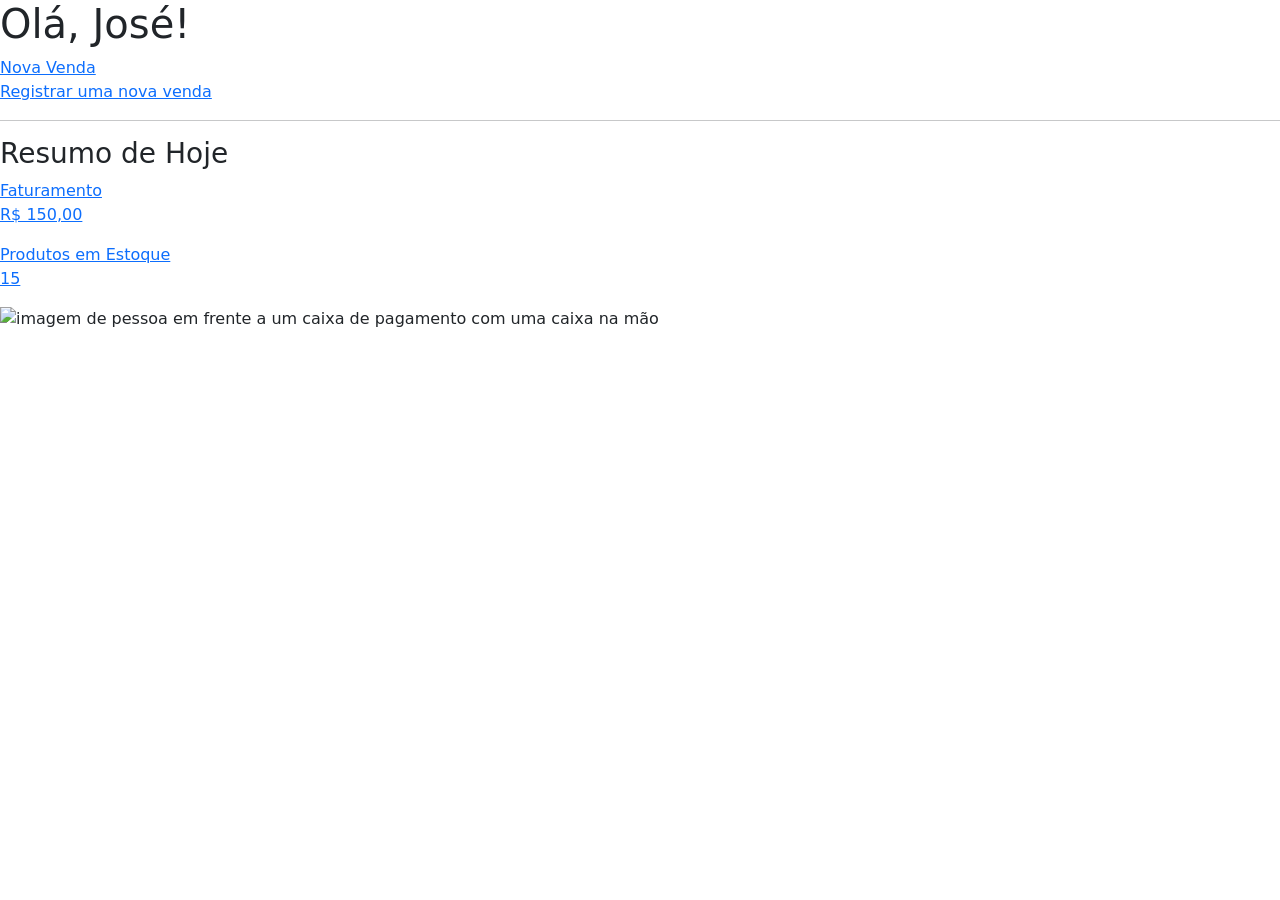
==== Mercearia-Lino/src/main/resources/templates/index.html @ cfdd330c "pagina inicial desenvolvida" ====
<!doctype html>
<html lang="pt-br">

  <head>
    <meta charset="UTF-8" />
    <meta name="viewport" content="width=device-width, initial-scale=1.0" />

    <!-- Nome da pagina -->
    <title>Mercearia Lino</title>

    <!-- Links de estilizacao -->
    <link rel="stylesheet" href="/style/index.css">
    <link rel="stylesheet" href="/style/global/style.css">
    <link rel="stylesheet" href="/style/global/menu.css">
    <link rel="stylesheet" href="/style/global/footer.css">

    <!-- Google Fonts Icons -->
    <link
      rel="stylesheet"
      href="https://fonts.googleapis.com/css2?family=Material+Symbols+Rounded:opsz,wght,FILL,GRAD@24,400,0,0"
    />
    
    <!-- Bootstap -->
    <link href="https://cdn.jsdelivr.net/npm/bootstrap@5.3.8/dist/css/bootstrap.min.css" rel="stylesheet" integrity="sha384-sRIl4kxILFvY47J16cr9ZwB07vP4J8+LH7qKQnuqkuIAvNWLzeN8tE5YBujZqJLB" crossorigin="anonymous">
    
    <!-- Links de script -->

    <!-- Script do Iconify Web Component -->
    <script src="https://code.iconify.design/iconify-icon/2.1.0/iconify-icon.min.js" defer></script>
    
    <!-- Script do Bootstap -->
    <script src="https://cdn.jsdelivr.net/npm/bootstrap@5.3.8/dist/js/bootstrap.bundle.min.js" integrity="sha384-FKyoEForCGlyvwx9Hj09JcYn3nv7wiPVlz7YYwJrWVcXK/BmnVDxM+D2scQbITxI" crossorigin="anonymous" defer></script>
    
    <!-- Scripts da aplicacao -->

    <script src="/scripts/menu.js" defer></script>
    
    <script src="/scripts/footer.js" defer></script>

    <!-- Deixar esse sempre de ultimo -->
    <script src="/pages/scripts/index.js" defer></script>

  </head>

  <body>
    <!--Componente de Acessibilidade VLibras-->
    <div vw class="enabled">
      <div vw-access-button class="active"></div>
      <div vw-plugin-wrapper>
        <div class="vw-plugin-top-wrapper"></div>
      </div>
    </div>
    <script src="https://vlibras.gov.br/app/vlibras-plugin.js"></script>
    <script>
      new window.VLibras.Widget("https://vlibras.gov.br/app");
    </script>
    <!--Componente de Acessibilidade VLibras-->

    <!-- Menu lateral -->
    <aside class="sidebar">
      <!-- Codigo injetado via JS -->
    </aside>

    <!-- Esqueleto aplicação -->
    <section class="aplication">
      <div class="container-content">
        <h1>Olá, José!</h1>

        <a href="/pages/cadastro-produto.html" class="container-seller">
          <div class="container-seller content">
            <span>
              <iconify-icon icon="eva:shopping-cart-fill"></iconify-icon> Nova
              Venda
            </span>
            <p>Registrar uma nova venda</p>
          </div>
        </a>

        <hr />

        <h3>Resumo de Hoje</h3>

        <div class="container-information">
          <a class="container-seller">
            <div class="container-seller content">
              <span>
                <iconify-icon icon="andrsrxn:calendar-clock"></iconify-icon>
                Faturamento
              </span>

              <p>R$ 150,00</p>
            </div>
          </a>

          <a class="container-seller">
            <div class="container-seller content">
              <span>
                <iconify-icon icon="dashicons:products"></iconify-icon> Produtos
                em Estoque
              </span>

              <p>15</p>
            </div>
          </a>
        </div>
      </div>

      <div class="container-image">
        <img
          src="../img/img-home-page.svg"
          alt="imagem de pessoa em frente a um caixa de pagamento com uma caixa na mão"
        />
      </div>
    </section>

    <!-- Footer - Rodapé -->
    <footer class="footer">
        <!-- Injetado via JS -->
    </footer>
  </body>
</html>
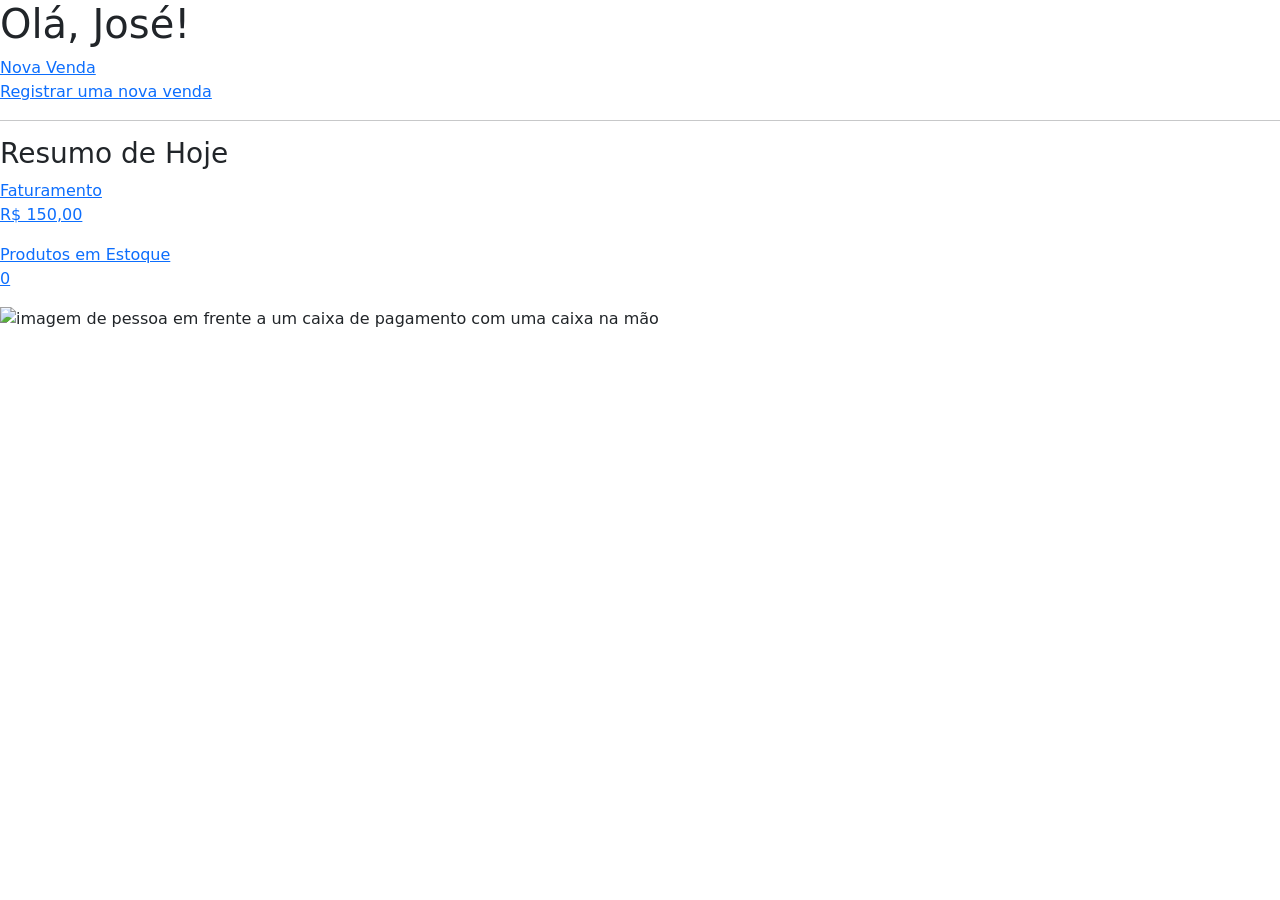
==== commit c29252f7: "correcoes de estilizacoes aplicadas, e substituicao de dados estaticos por dados obtidos no banco de" ====
--- a/Mercearia-Lino/src/main/resources/templates/index.html
+++ b/Mercearia-Lino/src/main/resources/templates/index.html
@@ -43,19 +43,6 @@
   </head>
 
   <body>
-    <!--Componente de Acessibilidade VLibras-->
-    <div vw class="enabled">
-      <div vw-access-button class="active"></div>
-      <div vw-plugin-wrapper>
-        <div class="vw-plugin-top-wrapper"></div>
-      </div>
-    </div>
-    <script src="https://vlibras.gov.br/app/vlibras-plugin.js"></script>
-    <script>
-      new window.VLibras.Widget("https://vlibras.gov.br/app");
-    </script>
-    <!--Componente de Acessibilidade VLibras-->
-
     <!-- Menu lateral -->
     <aside class="sidebar">
       <!-- Codigo injetado via JS -->
@@ -66,7 +53,7 @@
       <div class="container-content">
         <h1>Olá, José!</h1>
 
-        <a href="/pages/cadastro-produto.html" class="container-seller">
+        <a href="#" class="container-seller">
           <div class="container-seller content">
             <span>
               <iconify-icon icon="eva:shopping-cart-fill"></iconify-icon> Nova
@@ -99,7 +86,7 @@
                 em Estoque
               </span>
 
-              <p>15</p>
+              <p th:text="${quantidadeEstoque > 1 ? quantidadeEstoque + ' unidades' : quantidadeEstoque + ' unidade'}">0</p>
             </div>
           </a>
         </div>
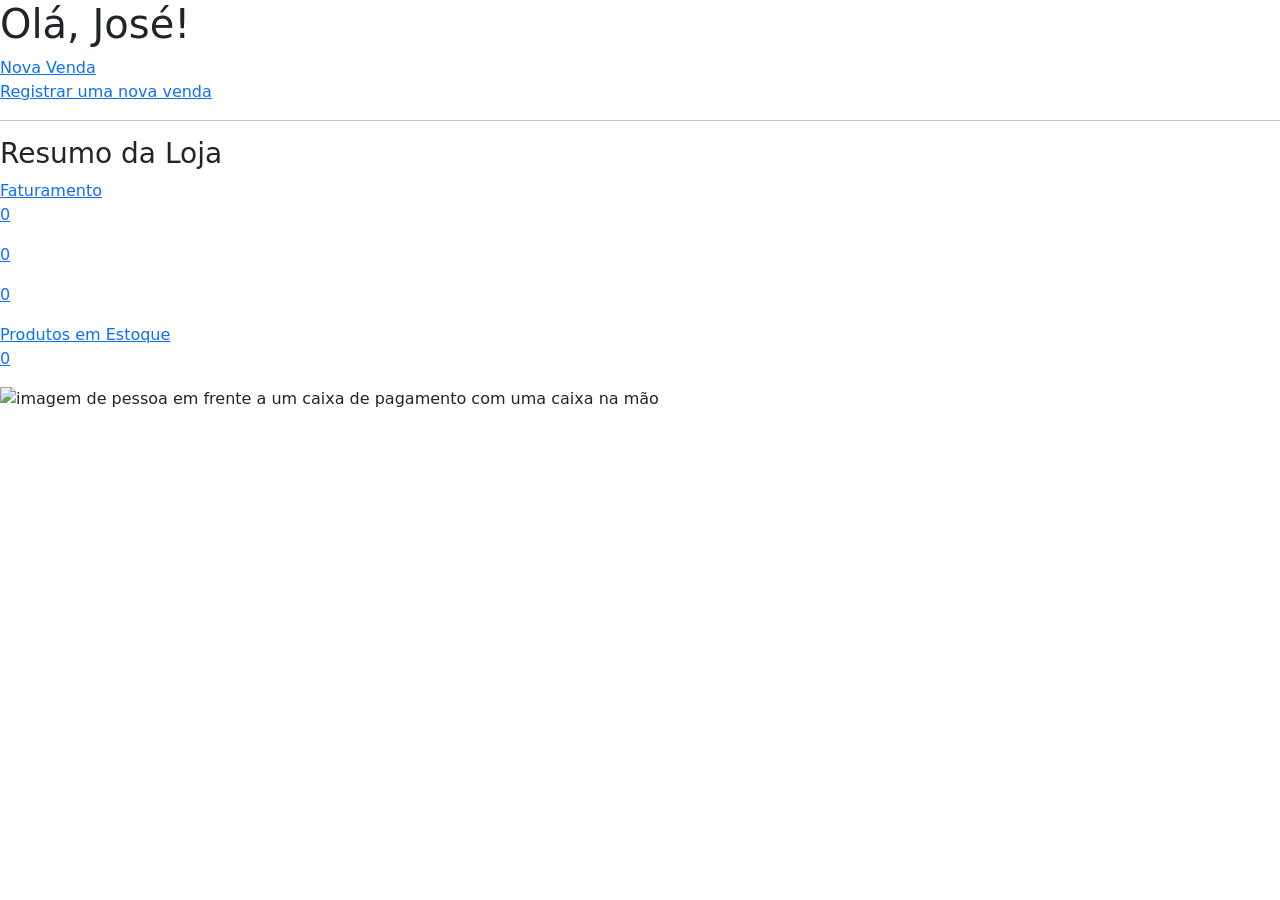
==== commit e02efa08: "correcoes de recursos de usabilidade da aplicacao." ====
--- a/Mercearia-Lino/src/main/resources/templates/index.html
+++ b/Mercearia-Lino/src/main/resources/templates/index.html
@@ -53,7 +53,7 @@
       <div class="container-content">
         <h1>Olá, José!</h1>
 
-        <a href="#" class="container-seller">
+        <a href="/vendas" class="container-seller">
           <div class="container-seller content">
             <span>
               <iconify-icon icon="eva:shopping-cart-fill"></iconify-icon> Nova
@@ -65,21 +65,26 @@
 
         <hr />
 
-        <h3>Resumo de Hoje</h3>
+        <h3>Resumo da Loja</h3>
 
         <div class="container-information">
-          <a class="container-seller">
+          <a class="container-seller" href="/faturamento">
             <div class="container-seller content">
               <span>
                 <iconify-icon icon="andrsrxn:calendar-clock"></iconify-icon>
                 Faturamento
               </span>
 
-              <p>R$ 150,00</p>
+              <p th:text="${valorVendasHoje != null ? 'Hoje: ' + #numbers.formatCurrency(valorVendasHoje) : 'Sem vendas hoje.'}">0</p>
+                            
+              <p th:text="${valorVendasSemana != null ? 'Esta semana: ' + #numbers.formatCurrency(valorVendasSemana) : 'Sem vendas nesta semana.'}">0</p>
+              
+              <p th:text="${valorVendasMes != null ? 'Este mês: ' + #numbers.formatCurrency(valorVendasMes) : 'Sem vendas neste mês.'}">0</p>
+
             </div>
           </a>
 
-          <a class="container-seller">
+          <a class="container-seller" href="/produtos">
             <div class="container-seller content">
               <span>
                 <iconify-icon icon="dashicons:products"></iconify-icon> Produtos
